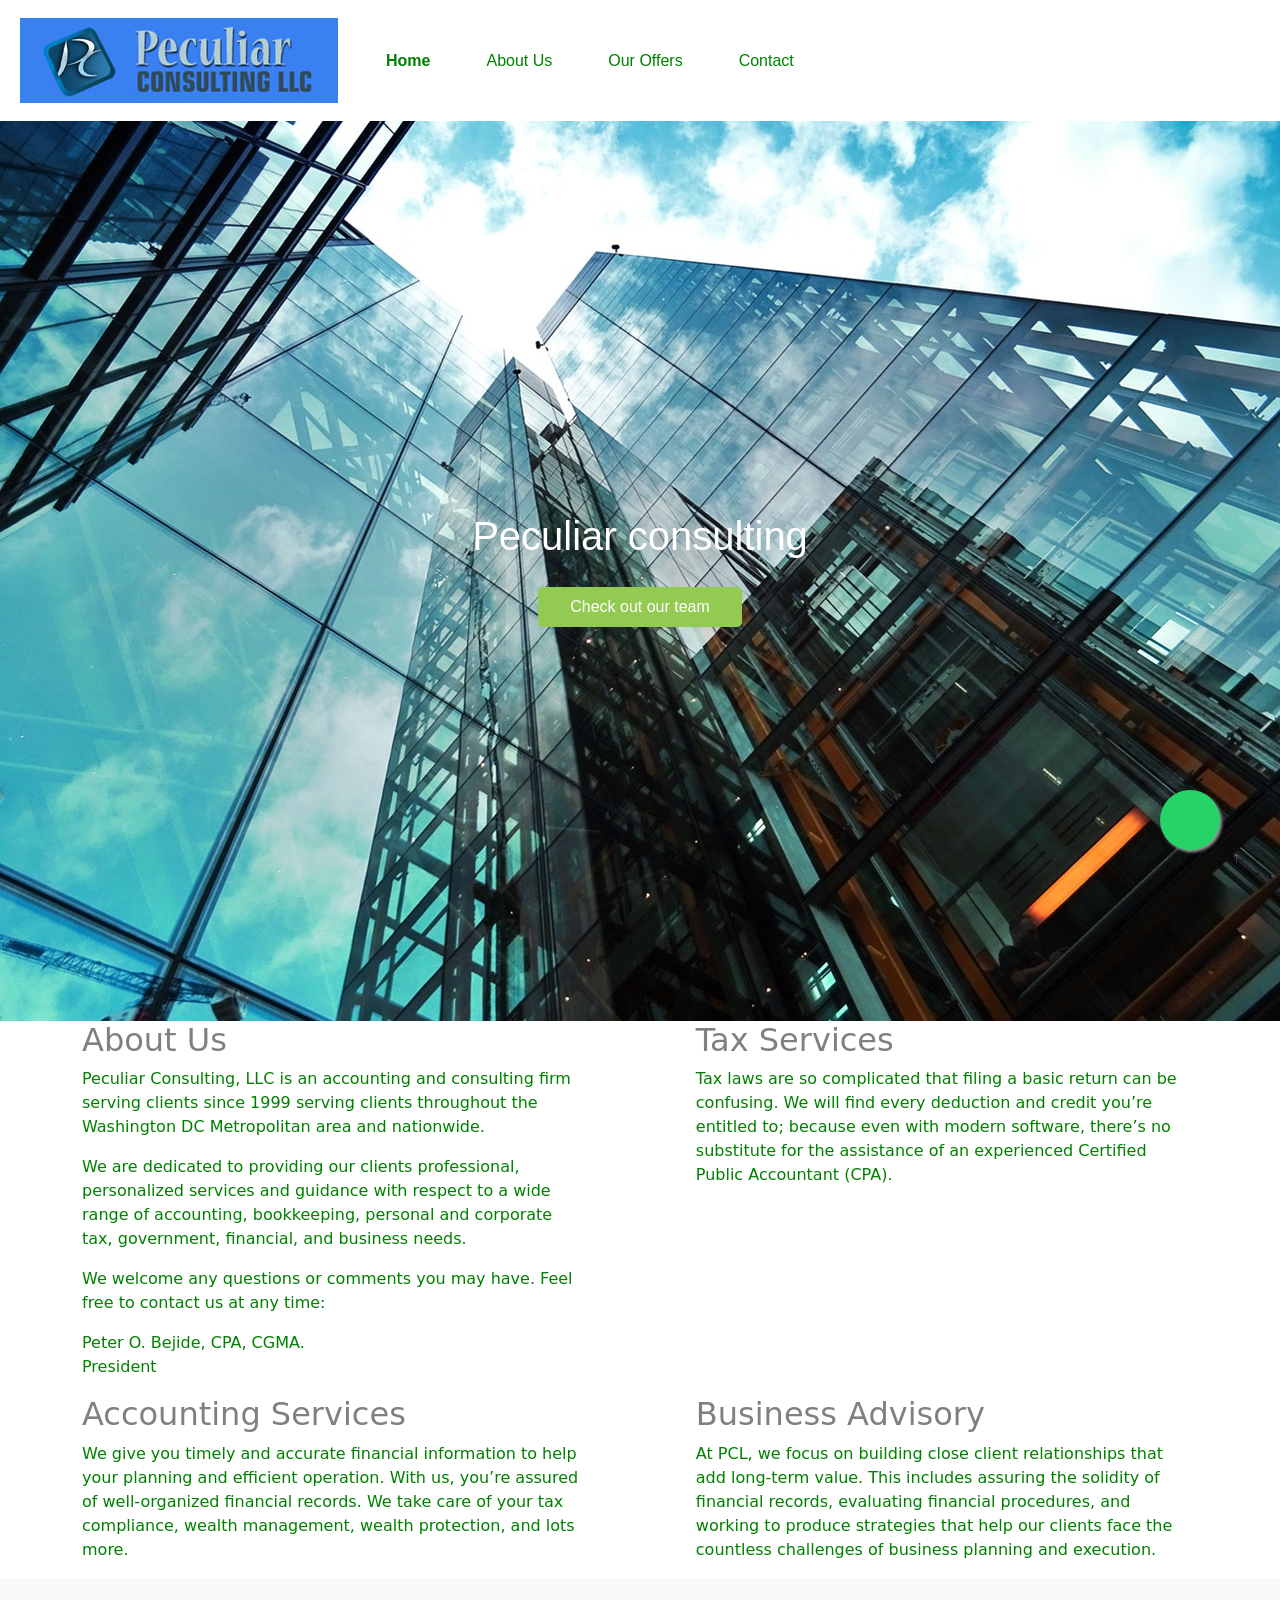
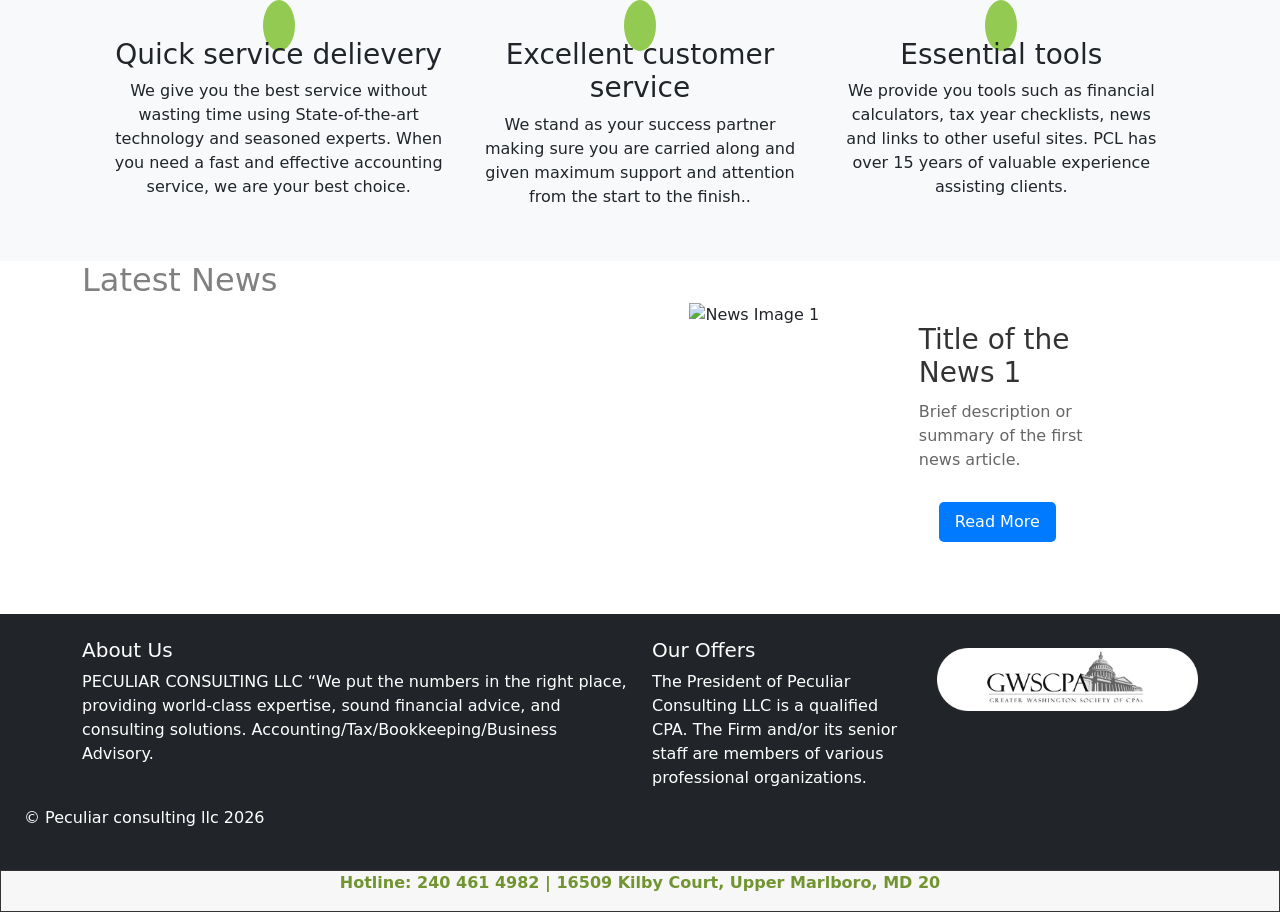
==== index.html @ 05e3597d "Add files via upload" ====
<!doctype html>
<html lang="en">
  <head>
    <meta charset="utf-8">
    <meta name="viewport" content="width=device-width, initial-scale=1.0">
    <title>Peculiar-Consulting</title>
    <link href="https://cdn.jsdelivr.net/npm/bootstrap@5.3.2/dist/css/bootstrap.min.css" rel="stylesheet" integrity="sha384-T3c6CoIi6uLrA9TneNEoa7RxnatzjcDSCmG1MXxSR1GAsXEV/Dwwykc2MPK8M2HN" crossorigin="anonymous">
    <link rel="stylesheet" href="/CSS/styles.css" />
    <script src="https://kit.fontawesome.com/e7783e5772.js" crossorigin="anonymous"></script>
    <style>
        /* Add custom styles for the contact information container */
        .contact-info-container {
            background-color: #f7f7f7;
            border: 1px solid #333;
            /* padding: 10px; */
            text-align: center;
            /* margin-bottom: 20px; */
        }
        .contact-info {
            color: green; /* Set the text color to green */
        }
        .navbar-custom {
            background-color: white;
        }
        .navbar-custom .navbar-brand {
            color: green;
        }
        .navbar-custom .nav-link {
            color: green;
            text-decoration: none;
            transition: border-bottom 0.2s; /* Add a smooth transition for the underline effect */
        }
        .navbar-custom .nav-link:hover {
            border-bottom: 2px solid green; /* Add an underline effect on hover */
        }
        .hero {
            overflow: hidden;
        }
        .container {
            display: flex;
            justify-content: space-between;
        }
        .section {
            flex-basis: 45%; /* Adjust this value as needed */
        }
        .header {
            color: grey; /* Text color for headers */
        }
        .content {
            color: green; /* Text color for content */
        }
        .back-to-top {
            position: fixed;
            bottom: 20px;
            right: 20px;
            display: none;
        }
        .paragraph {
            color: #b4b4b4;
            font-family: "Your-Finer-Font", sans-serif;
        }
        .hero {
    background-image: url("./IMG/img1.jpg");
    background-size: cover;
    background-position: center;
    height: 100vh;
    display: flex;
    align-items: center;
    text-align: center;
    color: #fff;
}

.hero-content {
    font-size: 3rem;
   font-weight: 600;
   margin-bottom: 0;
}
/* Add styles for the active link */
.navbar-nav .nav-item .nav-link.active {
    font-weight: bold;
    color: green;
    /* Add any other styles to highlight the active link */
}



.cta-button {
    display: inline-block;
    padding: 15px 30px;
    background-color: #007BFF;
    color: #fff;
    text-decoration: none;
    font-size: 1.2em;
    border-radius: 5px;
    transition: background-color 0.3s;
}

.cta-button:hover {
    background-color: #0056b3;
}
.carousel-item img {
      max-width: 100%;
      height: auto;
    }

    .news-details {
      text-align: left;
      padding: 20px;
    }

    .news-title {
      color: #333;
      margin-bottom: 10px;
    }

    .news-content {
      color: #666;
      margin-bottom: 20px;
    }

    .btn-primary {
      background-color: #007bff;
      color: #fff;
      text-decoration: none;
      padding: 8px 16px;
      border-radius: 5px;
      transition: background-color 0.3s;
    }

    .btn-primary:hover {
      background-color: #0056b3;
    }
    /* Style for WhatsApp button */
.whatsapp-button {
  position: fixed;
  bottom: 20px;
  right: 20px;
  z-index: 999;
}

/* Adjust the button style as needed */
.whatsapp-button img {
  width: 60px;
  height: 60px;
  border-radius: 50%;
  box-shadow: 0 4px 6px rgba(0, 0, 0, 0.1);
}

 .whatsapp_float {
          position: fixed;
          width: 60px;
          height: 60px;
          bottom: 40px;
          right: 40px;
          background-color: #25d366;
          color: #FFF;
          border-radius: 50px;
          text-align: center;
          font-size: 30px;
          box-shadow: 2px 2px 3px #999;
          z-index: 100;
      }

      .whatsapp-icon {
          margin-top: 16px;
      }
      img {
  max-width: 100%;
  height: auto;
}

/* Media query for medium-sized devices */
@media (max-width: 992px) {
    /* Adjust styles for medium-sized devices here */

    /* For example, you might reduce padding or font sizes to fit better on medium screens */
    .container {
        padding: 20px;
    }

    /* Modify navigation styles */
    .navbar-nav .nav-link {
        font-size: 14px;
    }

    /* Rearrange sections or adjust their widths */
    .section {
        flex-basis: 50%; /* Change the section width for medium-sized screens */
    }

    /* Modify any other styles to optimize for medium-sized devices */
}

/* Media query for smaller devices (tablets) */
@media (max-width: 768px) {
    /* Adjust styles for smaller devices (tablets) here */

    /* For tablets, you might reduce font sizes, adjust padding, or change the layout */
    .container {
        padding: 15px;
    }

    /* Modify navigation styles */
    .navbar-nav .nav-link {
        font-size: 13px;
    }

    /* Rearrange sections or adjust their widths */
    .section {
        flex-basis: 100%; /* Full width for sections on tablets */
    }

    /* Modify any other styles to optimize for tablets */
}

/* Media query for mobile devices */
@media (max-width: 576px) {
    /* Adjust styles for mobile devices here */

    /* For mobile devices, further reduce font sizes, adjust padding, or change the layout */
    .container {
        padding: 10px;
    }

    /* Modify navigation styles */
    .navbar-nav .nav-link {
        font-size: 12px;
    }

    /* Rearrange sections or adjust their widths */
    .section {
        flex-basis: 100%; /* Full width for sections on mobile devices */
    }

    /* Modify any other styles to optimize for mobile devices */
}

/* Responsive Styles */
@media (max-width: 768px) {
    h1 {
        font-size: 2em;
    }

    p {
        font-size: 1.2em;
    }

    .cta-button {
        font-size: 1em;
    }
      .whatsapp-icon {
              margin-top: 10px;
          }

          .whatsapp_float {
              width: 40px;
              height: 40px;
              bottom: 20px;
              right: 10px;
              font-size: 22px;
          }
}

@media (max-width: 576px) {
    h1 {
        font-size: 1.5em;
    }

    p {
        font-size: 1em;
    }

    .cta-button {
        font-size: 0.9em;
    }
}
.contact-info p {
  /* Your CSS styles for all paragraphs inside the contact-info class here */
     color: #719430;
      font-weight: bold;
}

    </style>
  </head>
  <body>
  
    
    <nav class="navbar navbar-expand-lg navbar-custom">
        
        <a href="./index.html">
            <img src="./IMG/slie-logo.jpg" alt=""  class="img-fluid" href="./index.html">
        </a>
        <button class="navbar-toggler" type="button" data-toggle="collapse" data-target="#navbarNav" aria-controls="navbarNav" aria-expanded="false" aria-label="Toggle navigation">
            <span class="navbar-toggler-icon"></span>
        </button>
        <div class="collapse navbar-collapse" id="navbarNav">
            <ul class="navbar-nav ml-auto">
                <li class="nav-item">
                    <a class="nav-link" href="./index.html" id="Home-link">Home</a>
                </li>
                <li class="nav-item">
                    <a class="nav-link" href="./AboutUs.html" id="About-link">About Us</a>
                </li>
                <li class="nav-item">
                    <a class="nav-link" href="./OurOffers.html" id="Offers-link">Our Offers</a>
                </li>
                <li class="nav-item">
                    <a class="nav-link" href="./Contact.html" id="Contact-link">Contact</a>
                </li>
            </ul>
        </div>
    </nav>
    <header class="hero">
        <div class="hero-content">
            <h1>Peculiar consulting</h1>
           
            <a href="./AboutUs.html" class="btn">Check out our team</a>
        </div>
    </header>

    <div class="container">
        <div class="section">
            <h2 class="header">About Us</h2>
            <p class="content">Peculiar Consulting, LLC is an accounting and consulting firm serving clients since 1999 serving clients throughout the Washington DC Metropolitan area and nationwide.</p>
            <p class="content">We are dedicated to providing our clients professional, personalized services and guidance with respect to a wide range of accounting, bookkeeping, personal and corporate tax, government, financial, and business needs.</p>
            <p class="content">We welcome any questions or comments you may have. Feel free to contact us at any time:</p>
            <p class="content">Peter O. Bejide, CPA, CGMA.<br>President</p>
        </div>
        <div class="section">
            <h2 class="header">Tax Services</h2>
            <p class="content">Tax laws are so complicated that filing a basic return can be confusing. We will find every deduction and credit you’re entitled to; because even with modern software, there’s no substitute for the assistance of an experienced Certified Public Accountant (CPA).</p>
        </div>
    </div>
    <div class="container">
        <div class="section">
            <h2 class="header">Accounting Services</h2>
            <p class="content">We give you timely and accurate financial information to help your planning and efficient operation. With us, you’re assured of well-organized financial records. We take care of your tax compliance, wealth management, wealth protection, and lots more.</p>
        </div>
        <div class="section">
            <h2 class="header">Business Advisory</h2>
            <p class="content">At PCL, we focus on building close client relationships that add long-term value. This includes assuring the solidity of financial records, evaluating financial procedures, and working to produce strategies that help our clients face the countless challenges of business planning and execution.</p>
        </div>
    </div>

    <section id="what" class="bg-light py-1">
        <div class="container">
          <!-- <h2 class="m-heading text-center"><span class="text-primary">What</span> 
            We Do</h2> -->
            <div class="items">
              <div class="item">
                <i class="fas fa-university fa-2x"></i>
                <div>
                  <h3>Quick service delievery</h3>
                  <p>We give you the best service without wasting time using State-of-the-art technology and seasoned experts. When you need a fast and effective accounting service, we are your best choice.</p>
                </div>
              </div>
              <div class="item">
                <i class="fas fa-book-reader fa-2x"></i>
                <div>
                  <h3>Excellent customer service</h3>
                  <p>We stand as your success partner making sure you are carried along and given maximum support and attention from the start to the finish..</p>
                  </div>
              </div>
              <div class="item">
                <i class="fas fa-pencil-alt fa-2x"></i>
                <div>
                  <h3>Essential tools</h3>
                  <p>We provide you tools such as financial calculators, tax year checklists, news and links to other useful sites. PCL has over 15 years of valuable experience assisting clients.</p>
                </div>
              </div>
            </div>
        </div>
      </section>
      <section class="news-section">
        <div class="container">
          <h2 class="header">Latest News</h2>
          <div id="newsCarousel" class="carousel slide" data-bs-ride="carousel">
            <div class="carousel-inner">
              <div class="carousel-item active">
                <div class="row">
                  <div class="col-md-6">
                    <img src="./IMG/news-image1.jpg" alt="News Image 1">
                  </div>
                  <div class="col-md-6 news-details">
                    <h3 class="news-title">Title of the News 1</h3>
                    <p class="news-content">Brief description or summary of the first news article.</p>
                    <a href="#" class="btn btn-primary">Read More</a>
                  </div>
                </div>
              </div>
              <div class="carousel-item">
                <div class="row">
                  <div class="col-md-6">
                    <img src="./IMG/news-image2.jpg" alt="News Image 2">
                  </div>
                  <div class="col-md-6 news-details">
                    <h3 class="news-title">Title of the News 2</h3>
                    <p class="news-content">Brief description or summary of the second news article.</p>
                    <a href="#" class="btn btn-primary">Read More</a>
                  </div>
                </div>
              </div>
              <!-- Add more carousel items as needed -->
            </div>
            <button class="carousel-control-prev" type="button" data-bs-target="#newsCarousel" data-bs-slide="prev">
              <span class="carousel-control-prev-icon" aria-hidden="true"></span>
              <span class="visually-hidden">Previous</span>
            </button>
            <button class="carousel-control-next" type="button" data-bs-target="#newsCarousel" data-bs-slide="next">
              <span class="carousel-control-next-icon" aria-hidden="true"></span>
              <span class="visually-hidden">Next</span>
            </button>
          </div>
        </div>
      </section>
      <a
        href="https://wa.me/12404614982?text=Hi%20there!%20I%20need%20some%20assistance."
        class="whatsapp_float"
        target="_blank"
        rel="noopener noreferrer"
      >
        <i class="fa fa-whatsapp whatsapp-icon"></i>
      </a>
    
      <footer class="bg-dark text-white p-4">
        <div class="container">
            <div class="row">
                <div class="col-md-6">
                    <h5>About Us</h5>
                    <p>PECULIAR CONSULTING LLC “We put the numbers in the right place, providing world-class expertise, sound financial advice, and consulting solutions. Accounting/Tax/Bookkeeping/Business Advisory.</p>
                </div>
                <div class="col-md-3">
                    <h5>Our Offers</h5>
                    <p>The President of Peculiar Consulting LLC is a qualified CPA. The Firm and/or its senior staff are members of various professional organizations.</p>
                </div>
                <div class="col-md-3" style="margin-top: 10px; margin-bottom: 10px;">
                    <img src="./IMG/img-member.png" alt="" srcset="">
                    <!-- <img src="./IMG/logoscc.png" alt="" srcset=""> -->
                </div>
            </div>
           
        </div>
        <p class="only-one" id="copyright">© Peculiar consulting llc</p>
    </footer>
    <div class="contact-info-container">
      <div class="contact-info">
          <p class="blink">Hotline: 240 461 4982 | 16509 Kilby Court, Upper Marlboro, MD 20</p>
      </div>
  </div>
    

    <!-- Back to top button -->
    <a class="back-to-top" href="#top">↑</a>

    <!-- Add Bootstrap and other necessary JavaScript scripts -->
    <script src="https://cdn.jsdelivr.net/npm/jquery@3.5.1/dist/jquery.min.js"></script>
    <script src="https://cdn.jsdelivr.net/npm/bootstrap@4.5.0/dist/js/bootstrap.min.js"></script>
    <!-- Add a script for smooth scrolling to the top of the page -->
    <script src="https://cdn.jsdelivr.net/npm/bootstrap@5.3.2/dist/js/bootstrap.bundle.min.js" integrity="sha384-C6RzsynM9kWDrMNeT87bh95OGNyZPhcTNXj1NW7RuBCsyN/o0jlpcV8Qyq46cDfL" crossorigin="anonymous"></script>
    <script>
        $(document).ready(function() {
            $(window).scroll(function() {
                if ($(this).scrollTop() > 100) {
                    $('.back-to-top').fadeIn();
                } else {
                    $('.back-to-top').fadeOut();
                }
            });
            
            $('.back-to-top').click(function() {
                $('html, body').animate({scrollTop : 0}, 800);
                return false;
            });
        });
    </script>
  <script>
    window.onscroll = function() {
  var whatsappButton = document.querySelector('.whatsapp-button');
  
  // Change the scroll value to set when the button becomes visible or hidden
  if (document.body.scrollTop > 20 || document.documentElement.scrollTop > 20) {
    whatsappButton.style.display = 'block';
  } else {
    whatsappButton.style.display = 'none';
  }
};
  </script>
        <script>
            // Get the current year
            var currentYear = new Date().getFullYear();
            
            // Update the copyright notice with the current year
            document.getElementById('copyright').textContent = "© Peculiar consulting llc " + currentYear;
        </script>
        <script src="./index.js"></script>
  </body>
 
</html>
---- CSS/styles.css ----
@media screen and (max-width: 650px) {
   
    .column {
      width: 100%;
      display: block;
    }

    .news-details {
      padding: 10px;
    }

    .btn-primary {
      padding: 8px 16px;
    }
  }
  /* body{
    font-family: sans-serif;
} */

/* .container-fluid{
    padding: 3% 15%;
    
} */


 /* Navigation Bar */
 /* .navbar{
    padding:0 0  4.5rem;
 }

 /* .navbar-brand{
    font-family: Cambria, Cochin, Georgia, Times, 'Times New Roman', serif;
    font-size: 3.5rem;
    font-weight: bold;
 } */
 /* .nav-item{
    padding: 0 18px;
 }
 .nav-link{
    font-size: 1.2rem;
    font-family: "Montserrat-Light";
    /* font-weight: ; */
 

 /* Download Buttons */

 .download-button{
    margin: 5% 3% 5% 0
 }
 /* Title Image */
 .tilted{
    width:60%;

    transform: rotate(25deg);
 }

 /* features */
 #features{
   padding: 7% 15%;
 }
 .feature-box{
   text-align: center;
   padding: 5%;
 }
 .btn-primary {
   background-color: #93cb52; /* New button background color */
   color: #fff;
   text-decoration: none;
   padding: 10px 20px;
   border-radius: 5px;
   transition: background-color 0.3s;
 }
.icon{ 
   color: #ef8172; 
   margin-bottom: 1rem;
}
 .icon:hover {
   color: #ff4c68;
 }

/* testimonial section */
#testimonials {
   
   text-align: center;
   background-color: #474e5d;
   color:#FFF
}
.testimonial-image{
   width: 10%;
   border-radius: 100%;
   margin: 20px;
}
/* press section */
#press {
   background-color:#ef8172;
   text-align: center;
   padding-bottom: 3%;
}
.press-logo{
   width:10%;
   margin:20px 20px 50px;
}
.carousel-item{
   padding: 7% 15%;
} 
a{
   color: #e2e2e2;
   font-family: 'Montserrat', sans-serif;
   margin: 10px 20px;
   text-decoration: none;
}
.bottom-container{
   background-color: #474e5d;
   padding: 50px 0px 20px;
   text-align: center;

}

body {
   margin: 0;
   padding: 0;
}
.hero {
   position: relative;
   width: 100vw;
   height: 100vh;
   display: flex;
   justify-content: center;
   align-items: center;
}
.hero::before {
   content: "";
   position: absolute;
   top: 0;
   left: 0;
   width: 100%;
   height: 100%;
   /* background: url(/IMG/img1.jpg); */
   background-repeat: no-repeat;
   background-size: cover;
   background-position: center center;
   filter: brightness(60%);
}
.hero-content {
   position: relative;
   font-family: "Monserrat", sans-serif;
   color: white;
   text-align: center;
   margin: 0.625rem;
}
.hero-title {
   font-size: 3rem;
   font-weight: 600;
   margin-bottom: 0;
}
.hero-subtitle {
   font-size: 2rem;
   font-weight: 200;
   margin-top: 1rem;
}
.hero-button {
   background-color: #2dae38;
   color: white;
   border: 1px solid #f0e8eb;
   margin-top: 5rem;
   padding: 0.9375rem1.875rem;
   font-family: "Monserrat", sans-serif;
   font-size: 1.125rem;
   font-weight: 200;
   cursor: pointer;
}
.hero-button:hover {
   background-color: #43cb37;
   border: 1px solid #db7598;
}



.btn {
    display: inline-block;
    color: #fff;
    background: #93cb52;
    padding: 0.5rem 2rem;
    border: none;
    border-radius: 5px;
  }
  
  .btn:hover {
    background: #7ab436;
  }

  #what .items {
    display: flex;
    padding: 1rem;
  }
  
  #what .items .item {
    flex: 1;
    text-align: center;
    padding: 1rem;
  }
  
  #what .items .item i {
    background: #93cb52;
    padding: 1rem;
    border-radius: 50%;
    margin-bottom: 1rem;
  }

      /* Style for WhatsApp button */
.whatsapp-button {
   position: fixed;
   bottom: 20px;
   right: 20px;
   z-index: 999;
 }
 
 /* Adjust the button style as needed */
 .whatsapp-button img {
   width: 60px;
   height: 60px;
   border-radius: 50%;
   box-shadow: 0 4px 6px rgba(0, 0, 0, 0.1);
 }
 
  .whatsapp_float {
           position: fixed;
           width: 60px;
           height: 60px;
           bottom: 40px;
           right: 40px;
           background-color: #25d366;
           color: #FFF;
           border-radius: 50px;
           text-align: center;
           font-size: 30px;
           box-shadow: 2px 2px 3px #999;
           z-index: 100;
       }
 
       .whatsapp-icon {
           margin-top: 16px;
       }

       /* Responsive Styles */
@media (max-width: 768px) {
     .whatsapp-icon {
             margin-top: 10px;
         }

         .whatsapp_float {
             width: 40px;
             height: 40px;
             bottom: 20px;
             right: 10px;
             font-size: 22px;
         }
}
img {
   max-width: 100%;
   height: auto;
 }

@keyframes blink {
   0% { opacity: 1; }
   50% { opacity: 0; }
   100% { opacity: 1; }
}

/* Apply the animation to the paragraph with a class of "blink" */
.blink {
   animation: blink 1s infinite; /* Change the '1s' to adjust the speed */
}
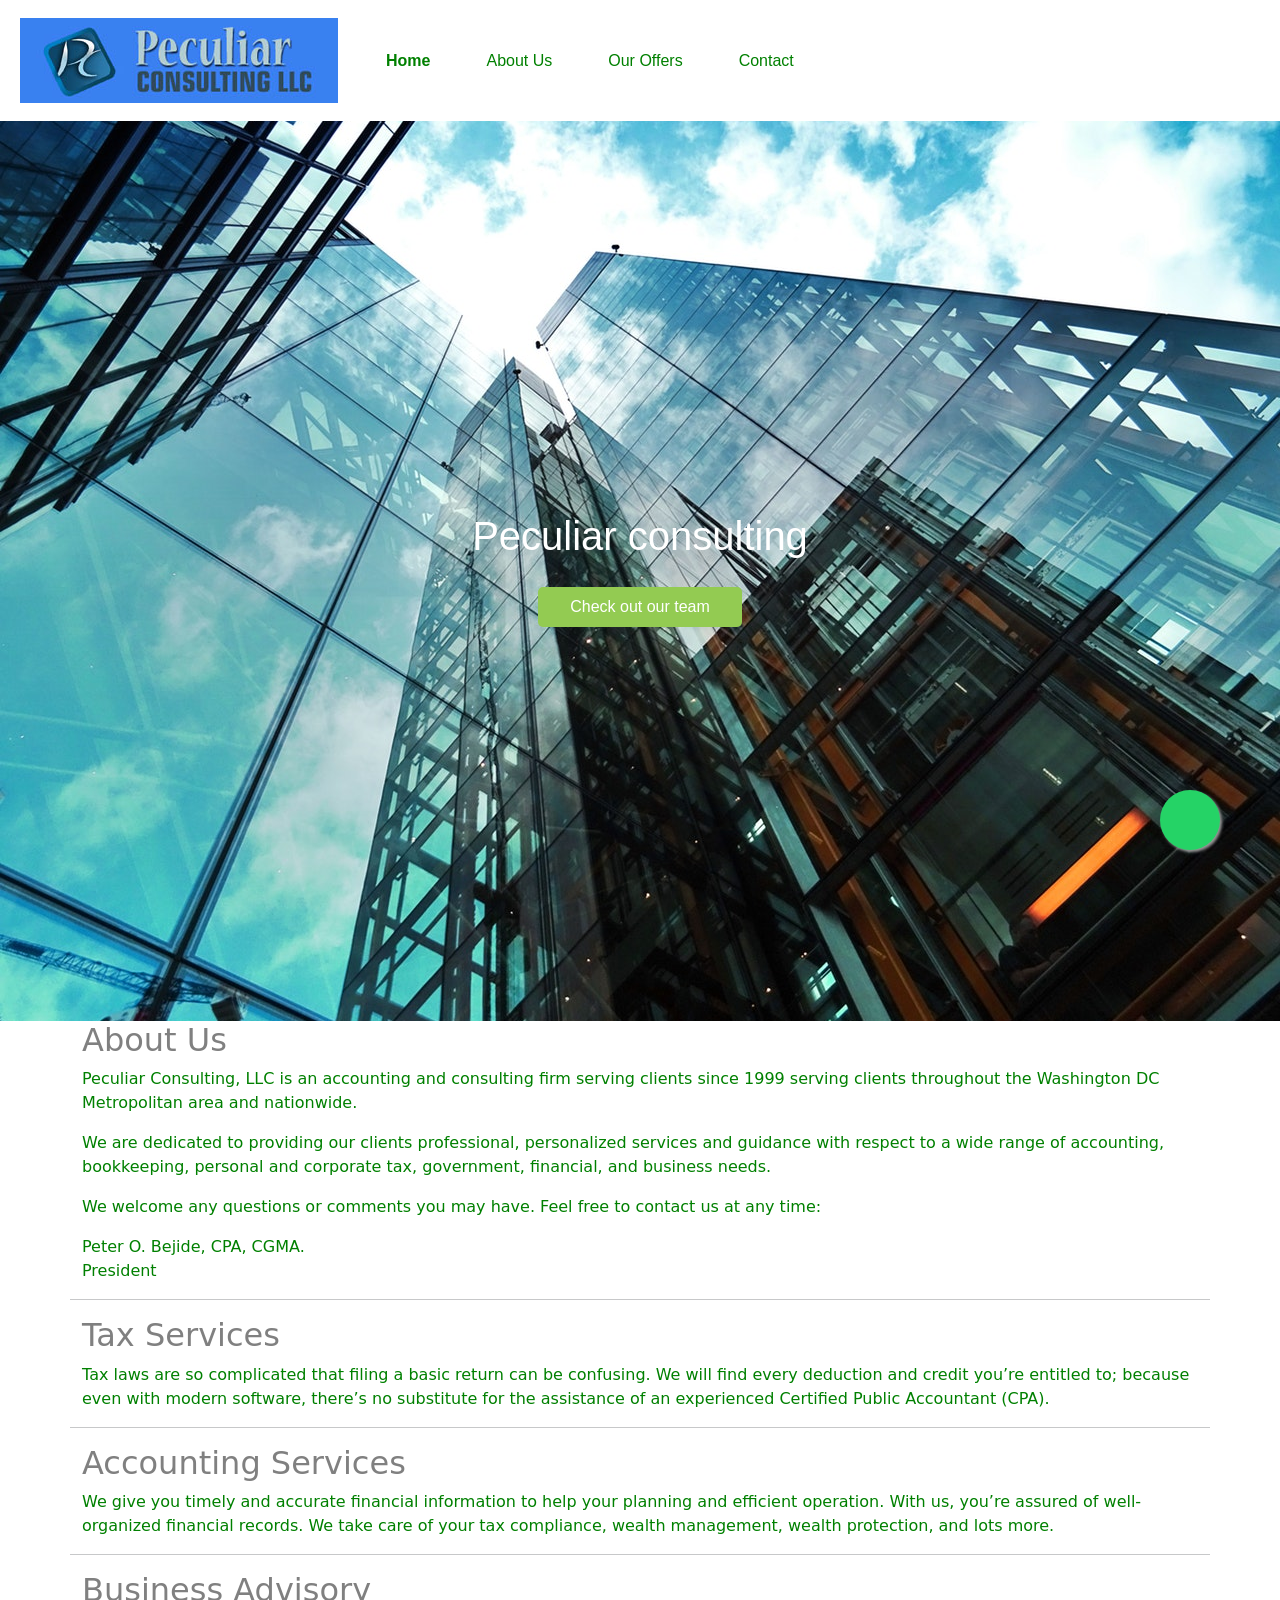
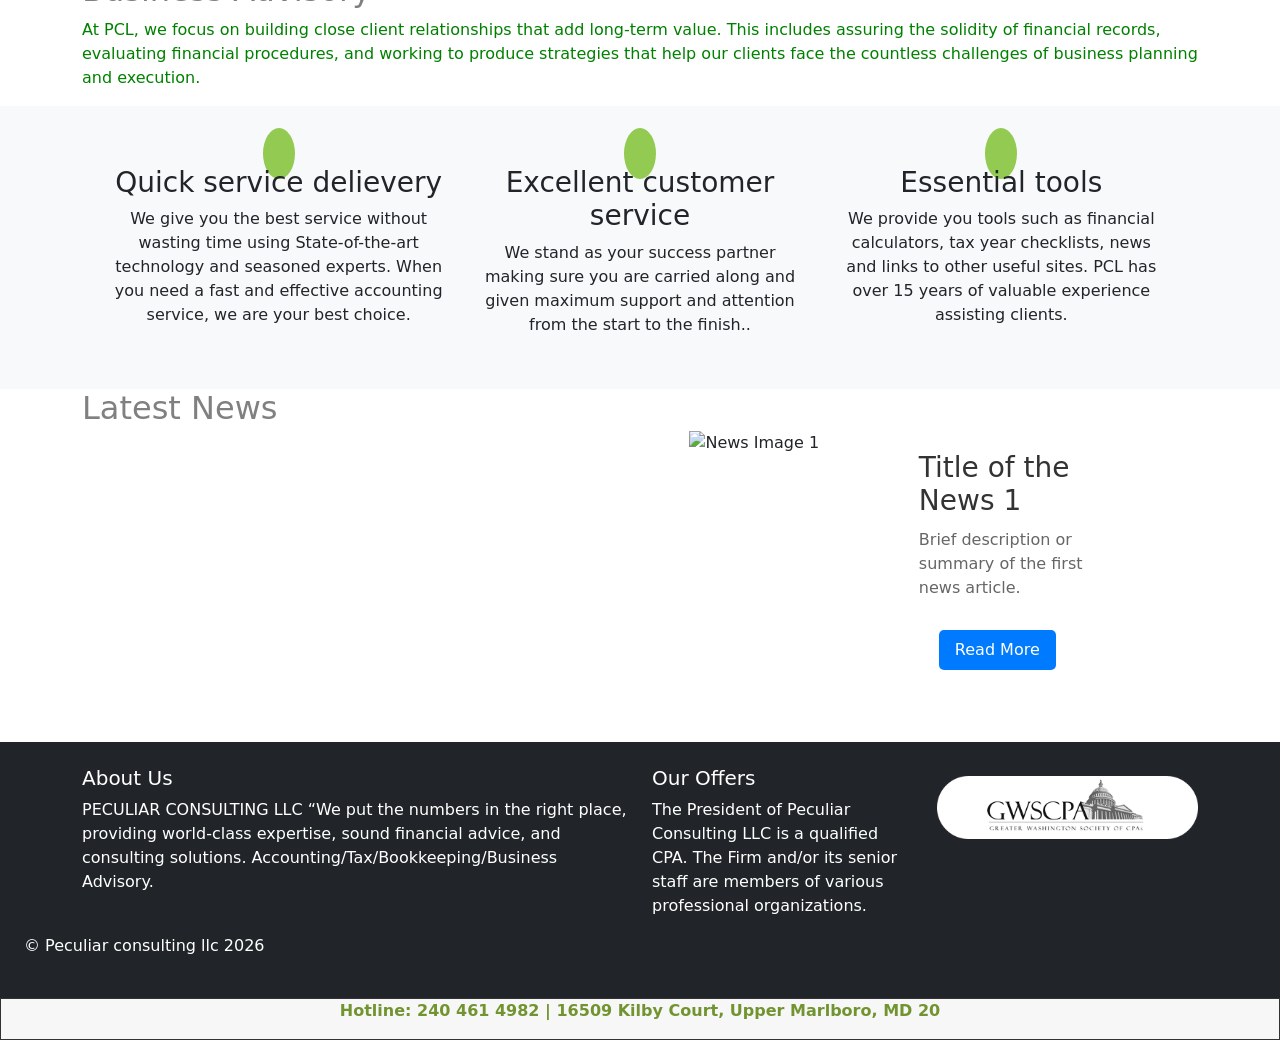
==== commit 7b388b95: "Description now Mobile Responsive" ====
--- a/index.html
+++ b/index.html
@@ -319,26 +319,33 @@
     </header>
 
     <div class="container">
-        <div class="section">
+      <div class="row">
+        <div class="section col-sm">
             <h2 class="header">About Us</h2>
             <p class="content">Peculiar Consulting, LLC is an accounting and consulting firm serving clients since 1999 serving clients throughout the Washington DC Metropolitan area and nationwide.</p>
             <p class="content">We are dedicated to providing our clients professional, personalized services and guidance with respect to a wide range of accounting, bookkeeping, personal and corporate tax, government, financial, and business needs.</p>
             <p class="content">We welcome any questions or comments you may have. Feel free to contact us at any time:</p>
             <p class="content">Peter O. Bejide, CPA, CGMA.<br>President</p>
         </div>
-        <div class="section">
+        <hr>
+        <div class="section col-sm">
             <h2 class="header">Tax Services</h2>
             <p class="content">Tax laws are so complicated that filing a basic return can be confusing. We will find every deduction and credit you’re entitled to; because even with modern software, there’s no substitute for the assistance of an experienced Certified Public Accountant (CPA).</p>
         </div>
+        <hr>
+        </div>
     </div>
     <div class="container">
-        <div class="section">
+      <div class="row">
+        <div class="section col-sm">
             <h2 class="header">Accounting Services</h2>
             <p class="content">We give you timely and accurate financial information to help your planning and efficient operation. With us, you’re assured of well-organized financial records. We take care of your tax compliance, wealth management, wealth protection, and lots more.</p>
         </div>
-        <div class="section">
+        <hr>
+        <div class="section col-sm">
             <h2 class="header">Business Advisory</h2>
             <p class="content">At PCL, we focus on building close client relationships that add long-term value. This includes assuring the solidity of financial records, evaluating financial procedures, and working to produce strategies that help our clients face the countless challenges of business planning and execution.</p>
+        </div>
         </div>
     </div>
 
